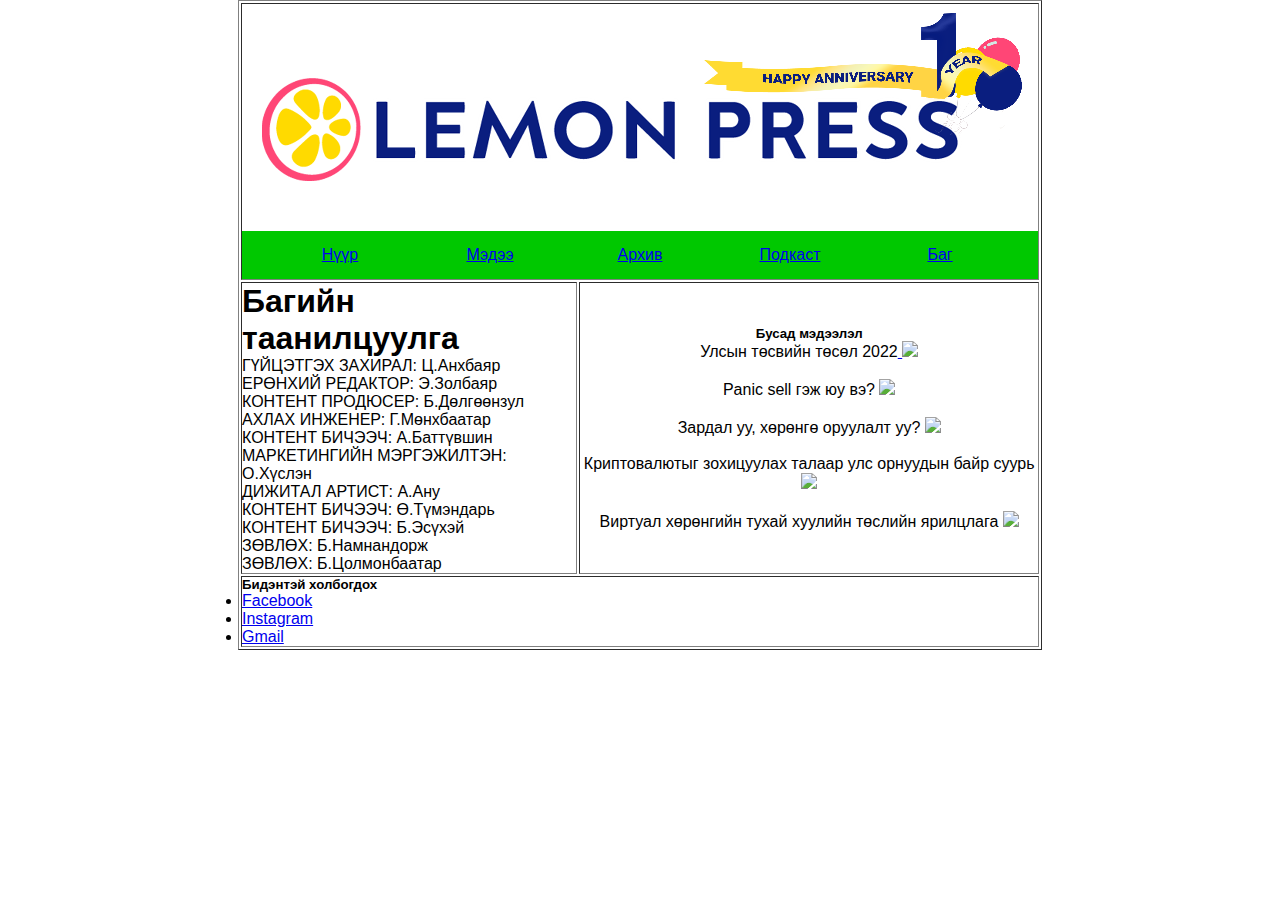
==== bag.html @ 6db4c679 "Add files via upload" ====
<!DOCTYPE html>
<html>
<head>
	<meta charset="utf-8">
	<title>lemonpress</title>
	<link rel="stylesheet" type="text/css" href="style2.css">
</head>
<body>
	<center>
		<table border="1" width="750px">
				<td colspan="3" rowspan="1" >

					<img src="lp_an.png">
					<div class="menu">
					<ul>
						<li><a href="index.html">Нүүр</a></li>
						<li><a href="medee.html">Мэдээ</a></li>
						<li><a href="#">Архив</a></li>
						<li><a href="#">Подкаст</a></li>
						<li><a href="bag.html">Баг</a></li>
					</ul>
					</div>
				</td>

				<tr>

				<td >
					<h1>Багийн таанилцуулга
					</h1>
					<p> ГҮЙЦЭТГЭХ ЗАХИРАЛ: Ц.Анхбаяр
			<br>ЕРӨНХИЙ РЕДАКТОР: Э.Золбаяр
<br>
КОНТЕНТ ПРОДЮСЕР: Б.Дөлгөөнзул
<br>АХЛАХ ИНЖЕНЕР: Г.Мөнхбаатар
<br>КОНТЕНТ БИЧЭЭЧ: А.Баттүвшин
<br>МАРКЕТИНГИЙН МЭРГЭЖИЛТЭН: О.Хүслэн
<br>ДИЖИТАЛ АРТИСТ: А.Ану
<br>КОНТЕНТ БИЧЭЭЧ: Ө.Түмэндарь
<br>КОНТЕНТ БИЧЭЭЧ: Б.Эсүхэй
<br>ЗӨВЛӨХ: Б.Намнандорж
<br>ЗӨВЛӨХ: Б.Цолмонбаатар

					</p>
				</td>

				<td>
					<center><h5>Бусад мэдээлэл</h5>
						Улсын төсвийн төсөл 2022<a href="https://lemonpress.mn/news/economy_ulsiintusuv/"> <img src="https://lemonpress.mn/_next/image?url=http%3A%2F%2Fapi.lemonpress.mn%2Fpublic%2Fpictures%2F1632970102983-44180741.jpg&w=1920&q=75"width="200px"></a><br><br>
						Panic sell гэж юу вэ? <a href="https://lemonpress.mn/news/panicsell_invest/"><img src="https://lemonpress.mn/_next/image?url=http%3A%2F%2Fapi.lemonpress.mn%2Fpublic%2Fpictures%2F1632970520599-756961168.jpg&w=1920&q=75" width="200px"></a><br><br>
						Зардал уу, хөрөнгө оруулалт уу? <a href="https://lemonpress.mn/news/mining101_1/"><img src="https://lemonpress.mn/_next/image?url=http%3A%2F%2Fapi.lemonpress.mn%2Fpublic%2Fpictures%2F1632970589853-577187551.jpg&w=1920&q=75" width="200px"></a><br><br>
						Криптовалютыг зохицуулах талаар улс орнуудын байр суурь <a href="https://lemonpress.mn/news/crypto_currency_1/">
							<img src="https://lemonpress.mn/_next/image?url=http%3A%2F%2Fapi.lemonpress.mn%2Fpublic%2Fpictures%2F1632885183289-458522333.png&w=1920&q=75" width="200px"></a><br><br>
						Виртуал хөрөнгийн тухай хуулийн төслийн ярилцлага
						<a href="https://lemonpress.mn/news/virtual_asset_law/"><img src="https://lemonpress.mn/_next/image?url=http%3A%2F%2Fapi.lemonpress.mn%2Fpublic%2Fpictures%2F1632846235543-639350887.jpg&w=1920&q=75" width="200px"></a>

					</center>
				</td>
			</tr>
			<tr>
				<td colspan="3">
					<h5>Бидэнтэй холбогдох</h5>
					<li><a href="facebook.com">Facebook</a></li>
					<li><a href="instagram.com">Instagram</a></li>
					<li><a href="https://mail.google.com/mail/u/0/#inbox">Gmail</a></li>
				</td>
			</tr>

		
		</table>
	</center>

</body>
</html>
---- style2.css ----
* {
	padding: 0;
	margin: 0;
	box-sizing: border-box;
}
body{
	
	font-family: sans-serif;
}
.menu{
	background: rgb(0, 200, 0);
	border-color: #000080;
	
	text-align: center;
}
.menu ul
{
	display: inline-flex;
	list-style: none;
	color: #fff;

}
.menu ul li 
{
	width: 120px;
	margin: 15px;
}
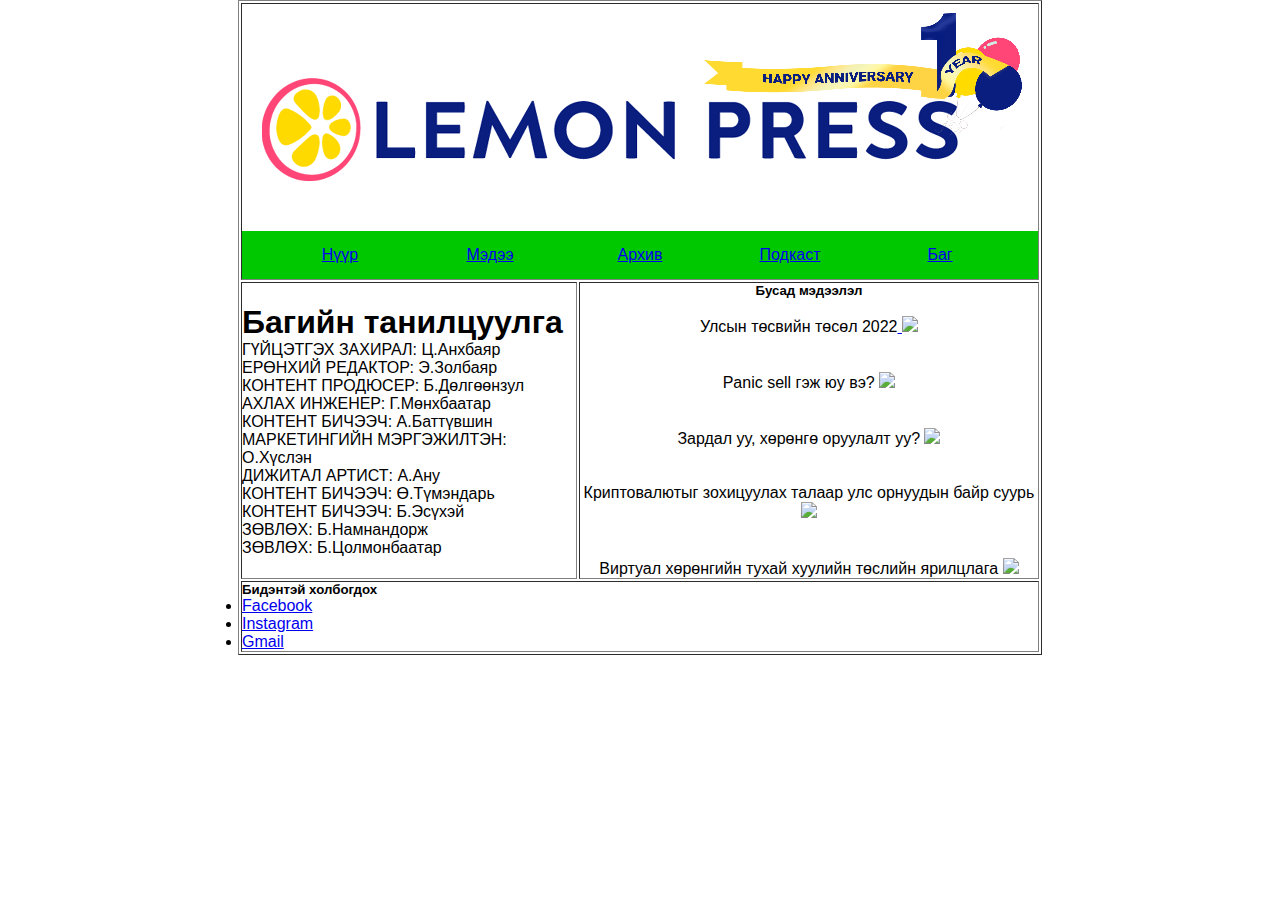
==== commit ca3177f5: "Update bag.html" ====
--- a/bag.html
+++ b/bag.html
@@ -25,7 +25,7 @@
 				<tr>
 
 				<td >
-					<h1>Багийн таанилцуулга
+					<h1>Багийн танилцуулга
 					</h1>
 					<p> ГҮЙЦЭТГЭХ ЗАХИРАЛ: Ц.Анхбаяр
 			<br>ЕРӨНХИЙ РЕДАКТОР: Э.Золбаяр
@@ -45,12 +45,12 @@
 
 				<td>
 					<center><h5>Бусад мэдээлэл</h5>
-						Улсын төсвийн төсөл 2022<a href="https://lemonpress.mn/news/economy_ulsiintusuv/"> <img src="https://lemonpress.mn/_next/image?url=http%3A%2F%2Fapi.lemonpress.mn%2Fpublic%2Fpictures%2F1632970102983-44180741.jpg&w=1920&q=75"width="200px"></a><br><br>
-						Panic sell гэж юу вэ? <a href="https://lemonpress.mn/news/panicsell_invest/"><img src="https://lemonpress.mn/_next/image?url=http%3A%2F%2Fapi.lemonpress.mn%2Fpublic%2Fpictures%2F1632970520599-756961168.jpg&w=1920&q=75" width="200px"></a><br><br>
-						Зардал уу, хөрөнгө оруулалт уу? <a href="https://lemonpress.mn/news/mining101_1/"><img src="https://lemonpress.mn/_next/image?url=http%3A%2F%2Fapi.lemonpress.mn%2Fpublic%2Fpictures%2F1632970589853-577187551.jpg&w=1920&q=75" width="200px"></a><br><br>
-						Криптовалютыг зохицуулах талаар улс орнуудын байр суурь <a href="https://lemonpress.mn/news/crypto_currency_1/">
+						<br>Улсын төсвийн төсөл 2022<a href="https://lemonpress.mn/news/economy_ulsiintusuv/"> <img src="https://lemonpress.mn/_next/image?url=http%3A%2F%2Fapi.lemonpress.mn%2Fpublic%2Fpictures%2F1632970102983-44180741.jpg&w=1920&q=75"width="200px"></a><br><br>
+						<br>Panic sell гэж юу вэ? <a href="https://lemonpress.mn/news/panicsell_invest/"><img src="https://lemonpress.mn/_next/image?url=http%3A%2F%2Fapi.lemonpress.mn%2Fpublic%2Fpictures%2F1632970520599-756961168.jpg&w=1920&q=75" width="200px"></a><br><br>
+						<br>Зардал уу, хөрөнгө оруулалт уу? <a href="https://lemonpress.mn/news/mining101_1/"><img src="https://lemonpress.mn/_next/image?url=http%3A%2F%2Fapi.lemonpress.mn%2Fpublic%2Fpictures%2F1632970589853-577187551.jpg&w=1920&q=75" width="200px"></a><br><br>
+						<br>Криптовалютыг зохицуулах талаар улс орнуудын байр суурь <a href="https://lemonpress.mn/news/crypto_currency_1/">
 							<img src="https://lemonpress.mn/_next/image?url=http%3A%2F%2Fapi.lemonpress.mn%2Fpublic%2Fpictures%2F1632885183289-458522333.png&w=1920&q=75" width="200px"></a><br><br>
-						Виртуал хөрөнгийн тухай хуулийн төслийн ярилцлага
+						<br>Виртуал хөрөнгийн тухай хуулийн төслийн ярилцлага
 						<a href="https://lemonpress.mn/news/virtual_asset_law/"><img src="https://lemonpress.mn/_next/image?url=http%3A%2F%2Fapi.lemonpress.mn%2Fpublic%2Fpictures%2F1632846235543-639350887.jpg&w=1920&q=75" width="200px"></a>
 
 					</center>
@@ -70,4 +70,4 @@
 	</center>
 
 </body>
-</html>+</html>
